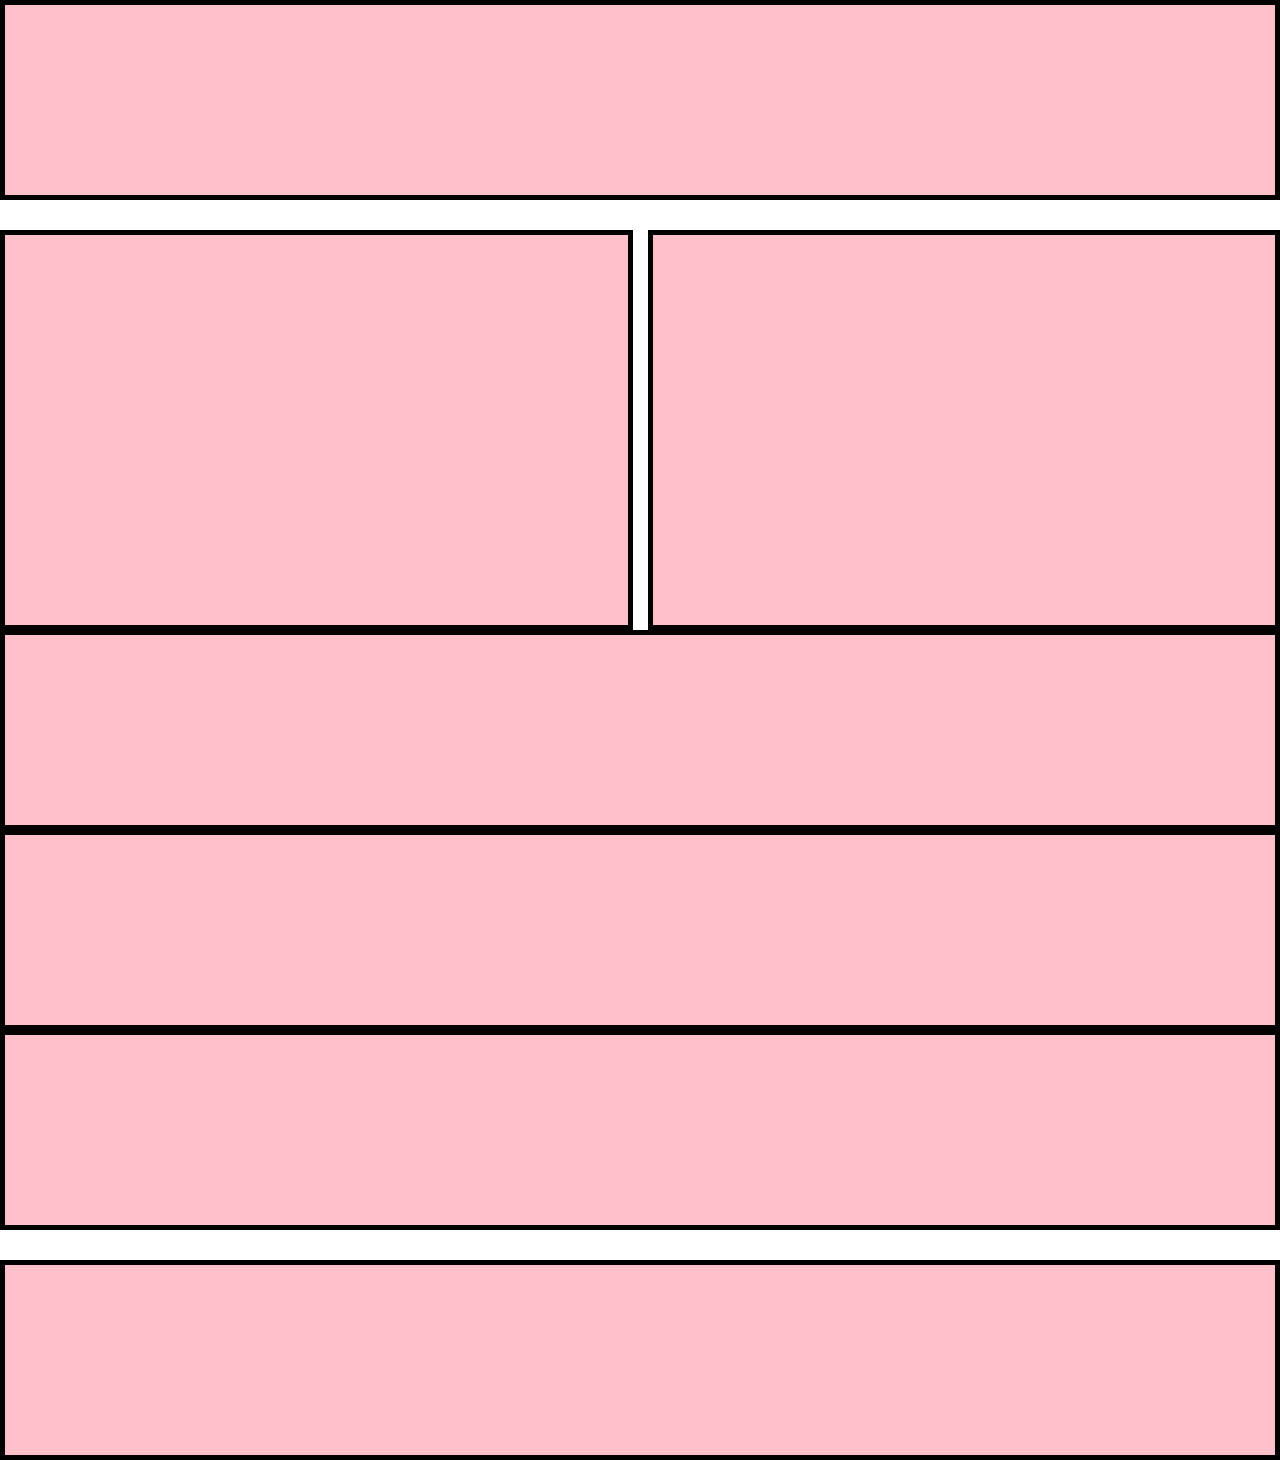
==== simple marketing/index.html @ 73a06a96 "justify content" ====
<!DOCTYPE html>
<html>

<head>

<link rel="stylesheet" type="text/css" href="css/style.css">

</head>

<body>

<header class="box">

<title>Simple Marketing</title>

</header>

<section class="flex-middle">

<div class="box top"></div>
<div class="box right"></div>

</section>

<section class="justify-content"></section>
<div class="box left"></div>
<div class="box middle"></div>
<div class="box right"></div>

<footer class="box">

</footer>


</body>
</html>
---- simple marketing/css/style.css ----
* {
	margin: 0;
	padding: 0;
	box-sizing: border-box;
}

.box {
	background-color: pink;
	border: 5px solid black;
	height: 200px;
}

header, footer {
	height: 70px;
}

header{
	margin-bottom:30px;
}

footer{
	margin-top: 30px;
}

.flex-middle {
	display: flex;
}

.flex-middle .box{
	height: 400px;
	margin-left: 15px;
}

.flex-middle .box.top{
	width: 50%;
	margin: 0px;
}

.flex-middle .box.right {
	width: 50%
}

.justify-content {
	justify-content: space-between;
}
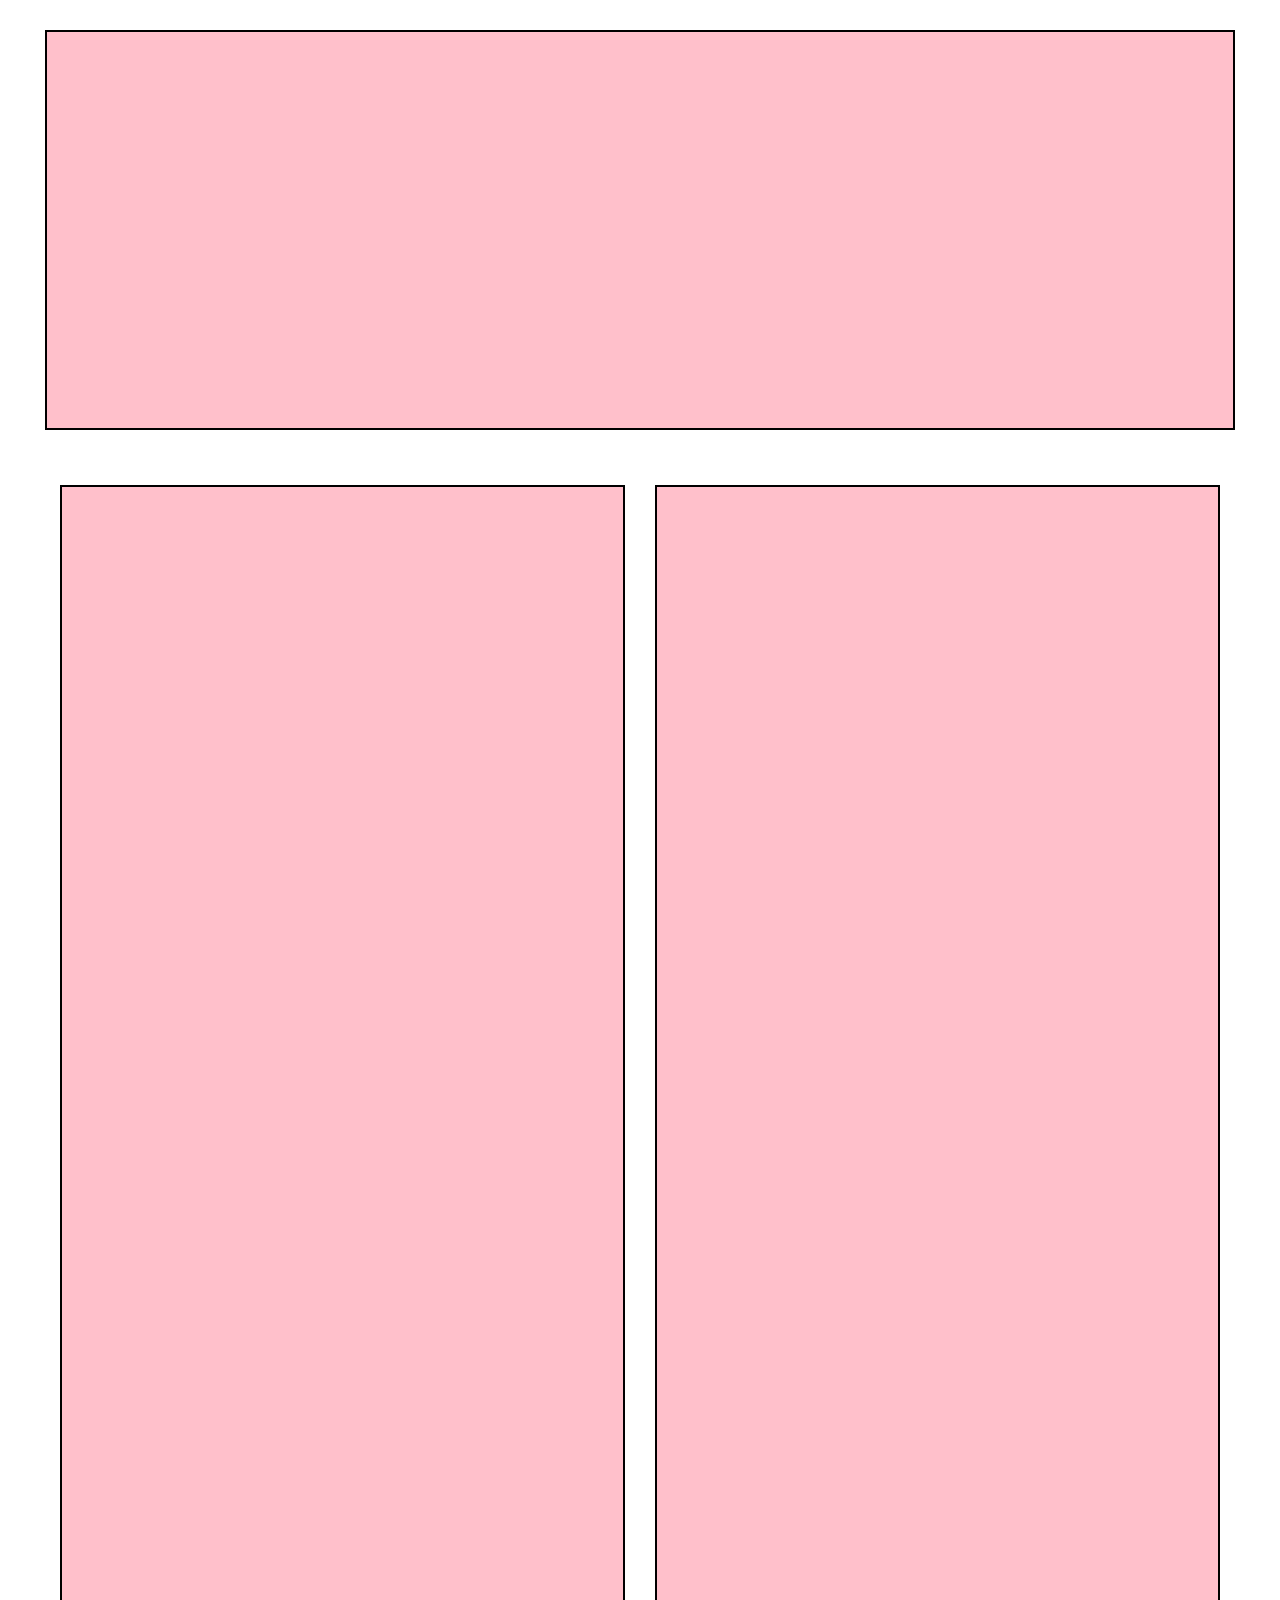
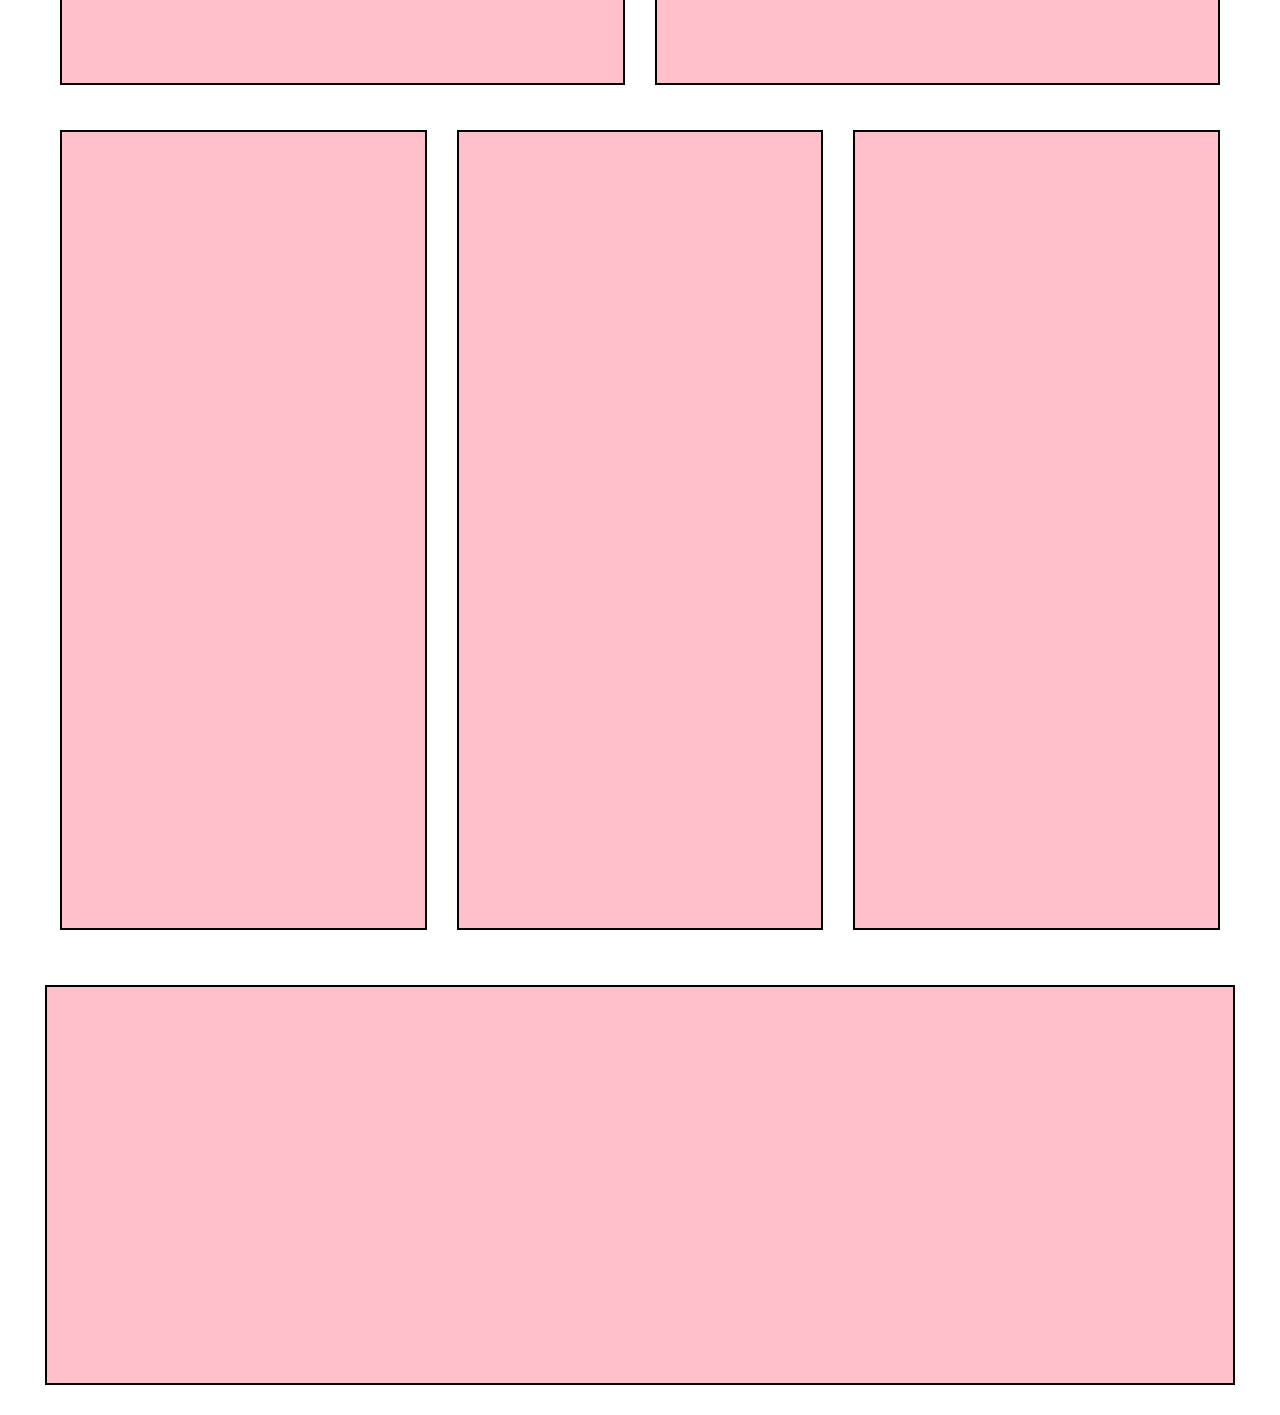
==== commit 640044dc: "flex and justify content- need more help" ====
--- a/simple marketing/index.html
+++ b/simple marketing/index.html
@@ -11,24 +11,28 @@
 
 <header class="box">
 
-<title>Simple Marketing</title>
+	<title>Simple Marketing</title>
 
 </header>
 
-<section class="flex-middle">
+<section class="flex-wrap">
 
-<div class="box top"></div>
-<div class="box right"></div>
+	<div class="box column one"></div>
+
+	<div class="box column two"></div>
+</section>
+
+<section class="flex-wrap">
+
+	<div class="box row three"></div>
+
+	<div class="box row four"></div>
+
+	<div class="box row five"></div>
 
 </section>
 
-<section class="justify-content"></section>
-<div class="box left"></div>
-<div class="box middle"></div>
-<div class="box right"></div>
-
 <footer class="box">
-
 </footer>
 
 
--- a/simple marketing/css/style.css
+++ b/simple marketing/css/style.css
@@ -1,45 +1,47 @@
 * {
-	margin: 0;
+	margin: 15px;
 	padding: 0;
 	box-sizing: border-box;
 }
 
 .box {
 	background-color: pink;
-	border: 5px solid black;
+	border: 2px solid black;
+	height: 400px;
+}
+
+.flex-wrap{
+	display: flex;
+	justify-content: space-around;
+}
+
+.column {
+	flex: 50%;
+	padding: 0px;
+	height: 1200px;
+}
+
+.row {
+	justify-content: space-around;
+	padding: 20px;
+	height: 300px;
+	width: 75%;
+	height: 800px;
+}
+
+header, footer {
 	height: 200px;
 }
 
-header, footer {
-	height: 70px;
+header {
+	margin-bottom: 40px;
 }
 
-header{
-	margin-bottom:30px;
+footer {
+	margin-top: 40px;
 }
 
-footer{
-	margin-top: 30px;
-}
-
-.flex-middle {
-	display: flex;
-}
-
-.flex-middle .box{
-	height: 400px;
-	margin-left: 15px;
-}
-
-.flex-middle .box.top{
-	width: 50%;
-	margin: 0px;
-}
-
-.flex-middle .box.right {
-	width: 50%
-}
-
-.justify-content {
-	justify-content: space-between;
-}
+.box .one {
+	width: 100px;
+	height: 200px;
+}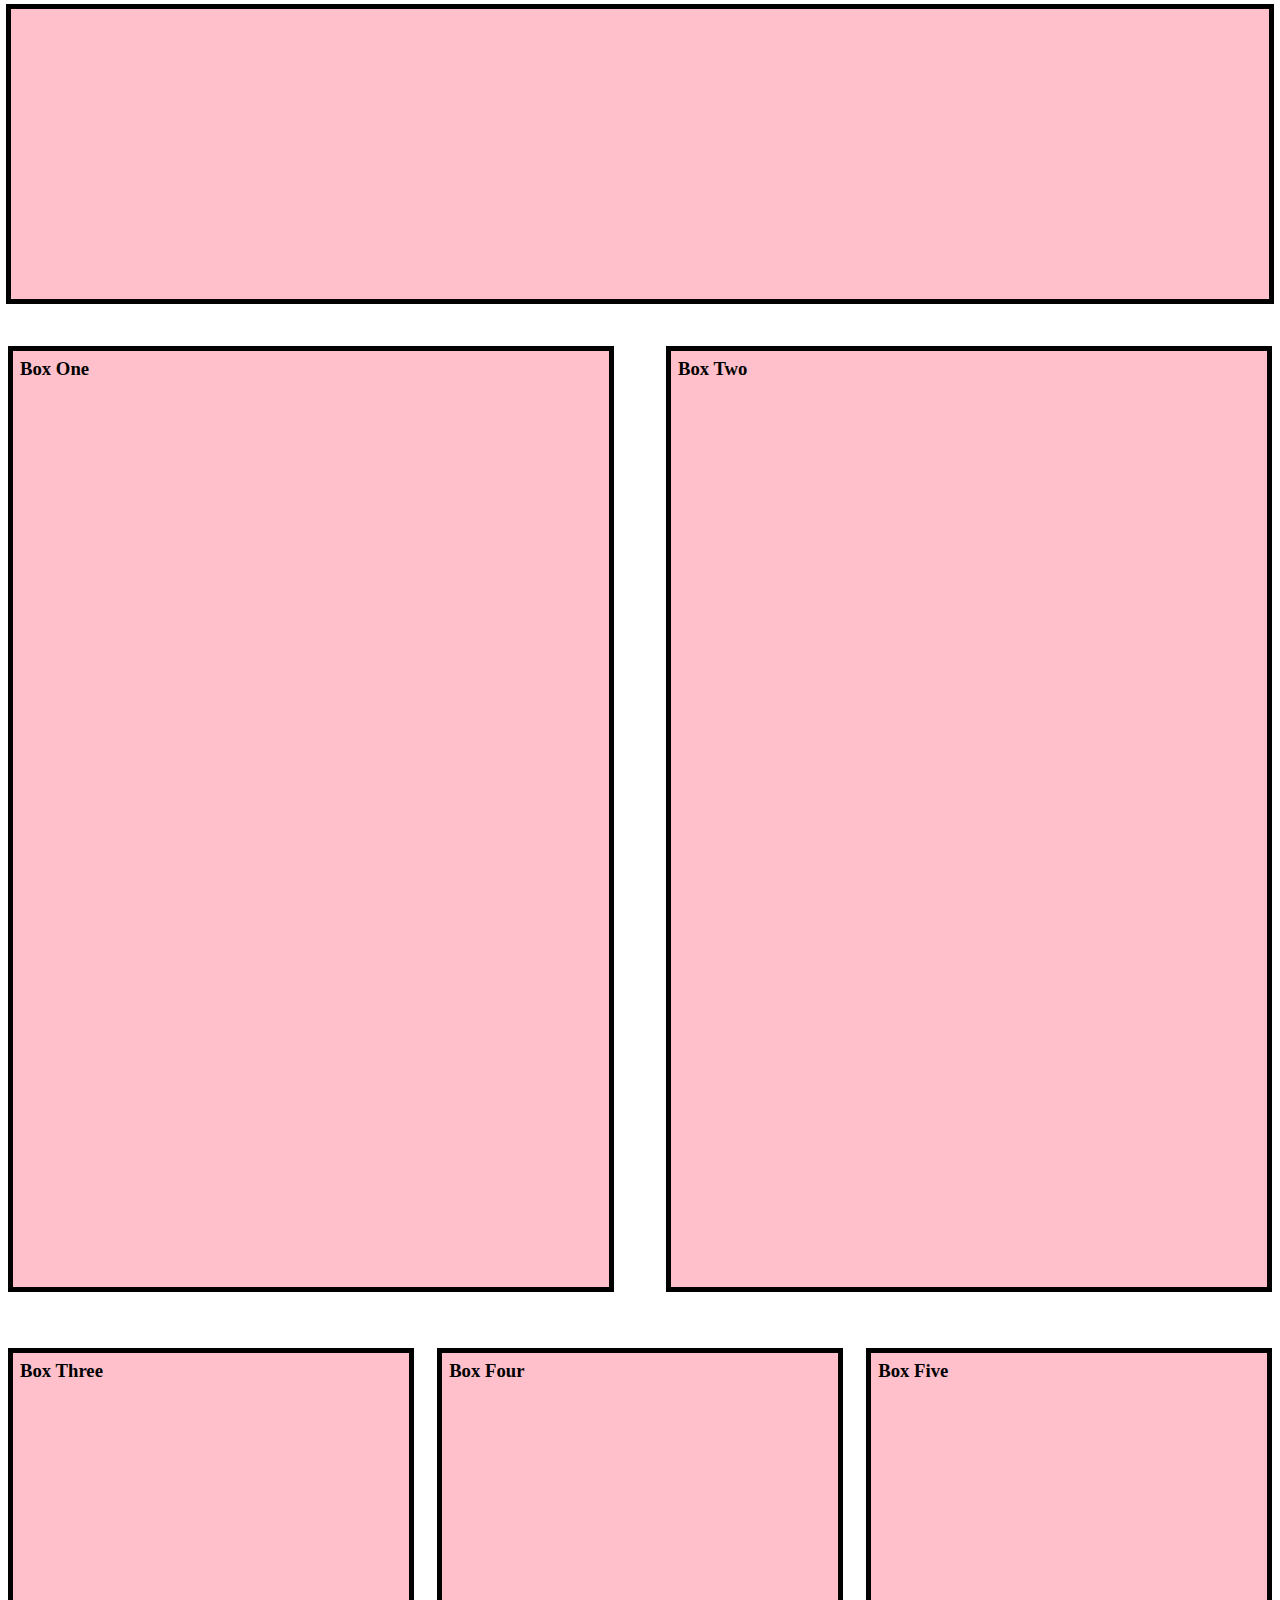
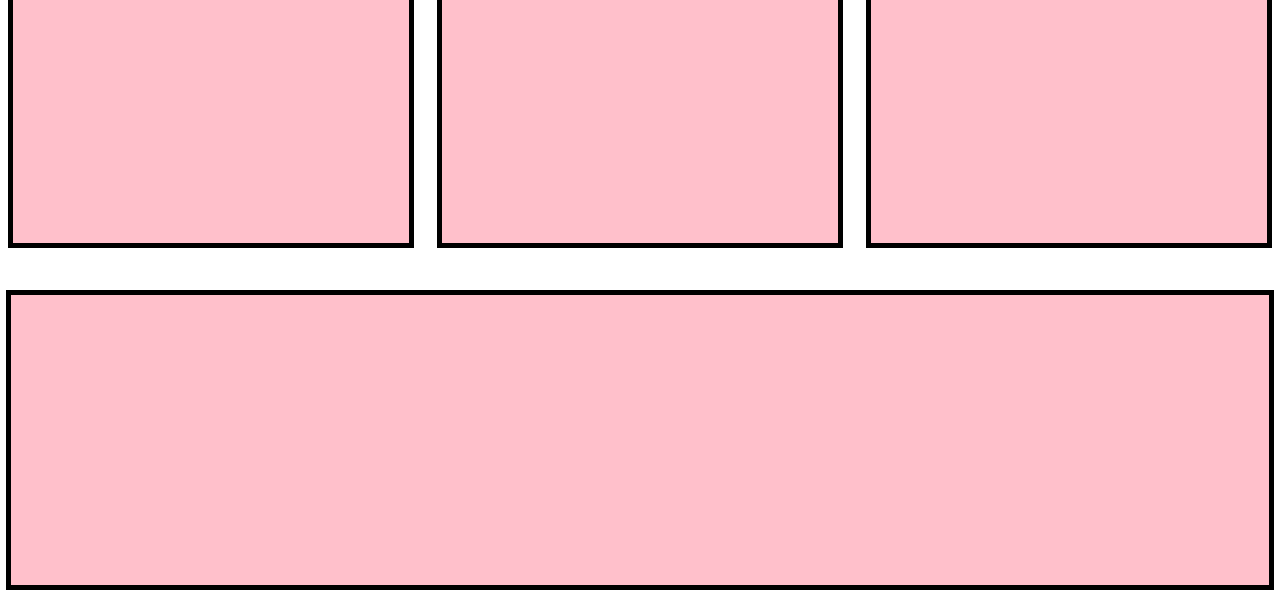
==== commit 2870df2c: "nav" ====
--- a/simple marketing/index.html
+++ b/simple marketing/index.html
@@ -2,35 +2,45 @@
 <html>
 
 <head>
+<link rel="stylesheet" type="text/css" href="css/style.css">
+</head>
 
-<link rel="stylesheet" type="text/css" href="css/style.css">
-
-</head>
 
 <body>
 
 <header class="box">
-
 	<title>Simple Marketing</title>
-
 </header>
 
-<section class="flex-wrap">
 
-	<div class="box column one"></div>
+<div class="container-1">
 
-	<div class="box column two"></div>
-</section>
+	<div class="box-1">
+		<h3>Box One</h3>
+	</div>
 
-<section class="flex-wrap">
+	<div class="box-2">
+		<h3>Box Two</h3>
+	</div>
 
-	<div class="box row three"></div>
+</div>
 
-	<div class="box row four"></div>
 
-	<div class="box row five"></div>
+<div class="container-2">
 
-</section>
+	<div class="container-2-box">
+		<h3>Box Three</h3>
+	</div>
+
+	<div class="container-2-box">
+		<h3>Box Four</h3>
+	</div>
+
+	<div class="container-2-box">
+		<h3>Box Five</h3>
+	</div>
+
+</div>
 
 <footer class="box">
 </footer>
--- a/simple marketing/css/style.css
+++ b/simple marketing/css/style.css
@@ -1,32 +1,52 @@
 * {
-	margin: 15px;
+	margin: 2px;
 	padding: 0;
 	box-sizing: border-box;
 }
-
 .box {
 	background-color: pink;
-	border: 2px solid black;
-	height: 400px;
+	border: 5px solid black;
+	height: 300px;
 }
 
-.flex-wrap{
-	display: flex;
-	justify-content: space-around;
+@media(min-width: 568px){
+	.container-1{
+		display: flex;
+	}
+
+	.container-2{
+		display: flex;
+		flex-wrap: wrap;
+		justify-content: space-between;
+	}
 }
 
-.column {
-	flex: 50%;
-	padding: 0px;
-	height: 1200px;
+.container-1 div, .container-2 div{
+	border: 5px solid black;
+	padding: 5px;
+	background-color: pink;
 }
 
-.row {
-	justify-content: space-around;
-	padding: 20px;
-	height: 300px;
-	width: 75%;
-	height: 800px;
+.container-1{
+	height: 1000px;
+	padding-bottom: 50px;
+}
+
+.box-1 {
+	flex:1;
+	order: 1;
+	margin-right: 50px;
+}
+
+.box-2 {
+	flex:1;
+	order: 2;
+}
+
+.container-2-box{
+	flex-basis: 32%;
+	height: 500px;
+
 }
 
 header, footer {
@@ -39,9 +59,4 @@
 
 footer {
 	margin-top: 40px;
-}
-
-.box .one {
-	width: 100px;
-	height: 200px;
 }